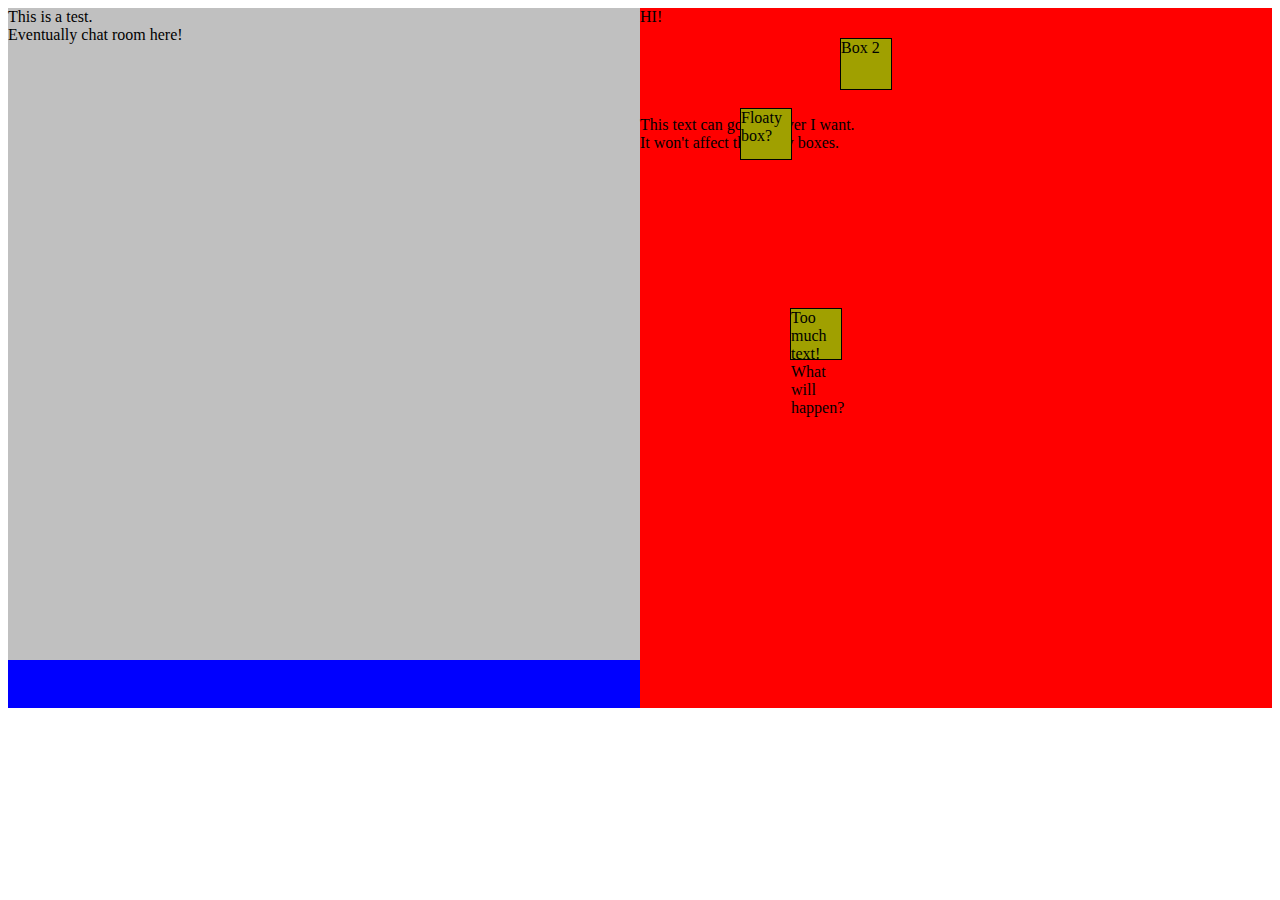
==== war/ChatRoom.html @ 1e369d3a "Changed to GWT directory structure" ====
<!doctype html>
<!-- The DOCTYPE declaration above will set the     -->
<!-- browser's rendering engine into                -->
<!-- "Standards Mode". Replacing this declaration   -->
<!-- with a "Quirks Mode" doctype is not supported. -->

<html>
  <head>
    <meta http-equiv="content-type" content="text/html; charset=UTF-8">

    <!--                                                               -->
    <!-- Consider inlining CSS to reduce the number of requested files -->
    <!--                                                               -->
    <link type="text/css" rel="stylesheet" href="ChatRoom.css">

    <!--                                           -->
    <!-- Any title is fine                         -->
    <!--                                           -->
    <title>Web Application Starter Project</title>
    
    <!--                                           -->
    <!-- This script loads your compiled module.   -->
    <!-- If you add any GWT meta tags, they must   -->
    <!-- be added before this line.                -->
    <!--                                           -->
    <script type="text/javascript" language="javascript" src="chatroom/chatroom.nocache.js"></script>
  </head>

  <!--                                           -->
  <!-- The body can have arbitrary html, or      -->
  <!-- you can leave the body empty if you want  -->
  <!-- to create a completely dynamic UI.        -->
  <!--                                           -->
  <body style="position: relative">

    <!-- RECOMMENDED if your web app will not function without JavaScript enabled -->
    <noscript>
      <div style="width: 22em; position: absolute; left: 50%; margin-left: -11em; color: red; background-color: white; border: 1px solid red; padding: 4px; font-family: sans-serif">
        Your web browser must have JavaScript enabled
        in order for this application to display correctly.
      </div>
    </noscript>
<div id="leftPane" class="mainPane" style="background: #C0C0C0;">
	This is a test.<br/>
	Eventually chat room here!<br/>
	<div id="dialogDiv"> </div>
	<div id="textEntryDiv" style="position: absolute; bottom: 0; width: 100%; height: 3em; background: #0000FF;"></div>
	<!--
	The above div is used by my GWT thing. Wasn't sure how to combine GWT's directory structure with the git repo, so I just haven't for now.
	This is bad. Talk to me so I can fix it.
	-->
</div>
<div id="rightPane" class="mainPane" style="left: 50%; background: #FF0000;">
	HI!<br/>
	<br/>
	<br/>
	<br/>
	<br/>
	<br/>
	This text can go wherever I want.<br/>
	It won't affect the floaty boxes.<br/>
	<div class="box" style="left: 100px; top: 100px;">Floaty box?</div>
	<div class="box" style="left: 200px; top: 30px;">Box 2</div>
	<div class="box" style="left: 150px; top: 300px;">Too much text! What will happen?</div>
</div>
</body>
</html>
---- war/ChatRoom.css ----
/** Add css rules here for your application. */


/** Example rules used by the template application (remove for your app) */
h1 {
  font-size: 2em;
  font-weight: bold;
  color: #777777;
  margin: 40px 0px 70px;
  text-align: center;
}

/** Most GWT widgets already have a style name defined */
.gwt-DialogBox {
  width: 400px;
}

.dialogVPanel {
  margin: 5px;
}

.serverResponseLabelError {
  color: red;
}

/** Set ids using widget.getElement().setId("idOfElement") */
#closeButton {
  margin: 15px 6px 6px;
}

.box {
	width: 50px;
	height: 50px;
	border: 1px solid black;
	background: #A0A000;
	position: absolute;
}
.mainPane {
	position: absolute;
	width: 50%;
	height: 700px;
}
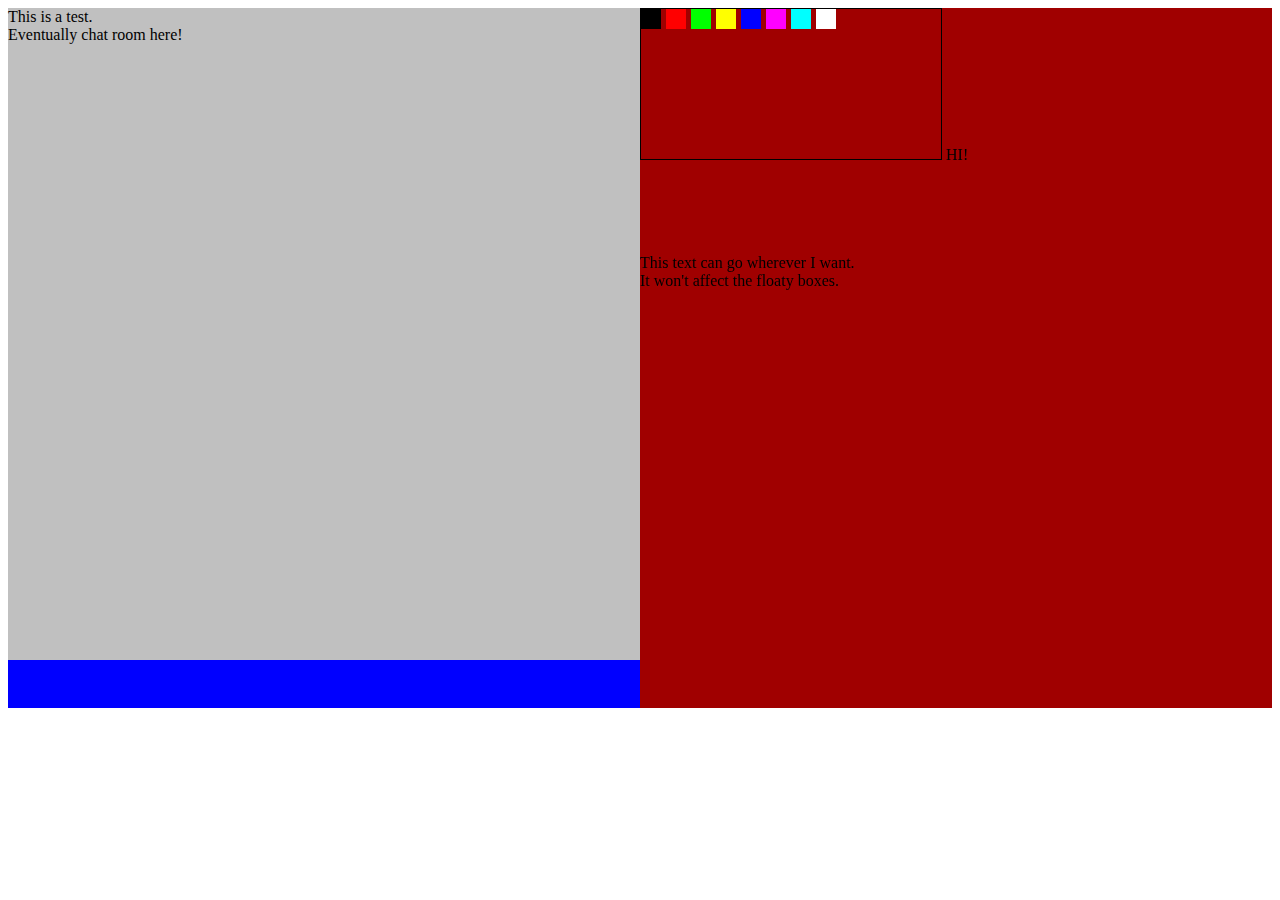
==== commit f0fb517f: "Basic javascript draggy boxes" ====
--- a/war/ChatRoom.html
+++ b/war/ChatRoom.html
@@ -24,6 +24,7 @@
     <!-- be added before this line.                -->
     <!--                                           -->
     <script type="text/javascript" language="javascript" src="chatroom/chatroom.nocache.js"></script>
+    <script type="text/javascript" language="javascript" src="canvasScript.js"></script>
   </head>
 
   <!--                                           -->
@@ -31,7 +32,7 @@
   <!-- you can leave the body empty if you want  -->
   <!-- to create a completely dynamic UI.        -->
   <!--                                           -->
-  <body style="position: relative">
+  <body style="position: relative" onload="initCanvas();">
 
     <!-- RECOMMENDED if your web app will not function without JavaScript enabled -->
     <noscript>
@@ -50,7 +51,11 @@
 	This is bad. Talk to me so I can fix it.
 	-->
 </div>
-<div id="rightPane" class="mainPane" style="left: 50%; background: #FF0000;">
+<div id="rightPane" class="mainPane" style="left: 50%; background: #A00000;">
+	<canvas id="canvas" style="border: 1px solid black;">
+		If you can see this, I'm afraid bot creation won't really work for you.<br/>
+		Use a browser that supports the &lt;canvas&gt; tag
+	</canvas>
 	HI!<br/>
 	<br/>
 	<br/>
@@ -59,9 +64,11 @@
 	<br/>
 	This text can go wherever I want.<br/>
 	It won't affect the floaty boxes.<br/>
+	<!--
 	<div class="box" style="left: 100px; top: 100px;">Floaty box?</div>
 	<div class="box" style="left: 200px; top: 30px;">Box 2</div>
 	<div class="box" style="left: 150px; top: 300px;">Too much text! What will happen?</div>
+	-->
 </div>
 </body>
 </html>
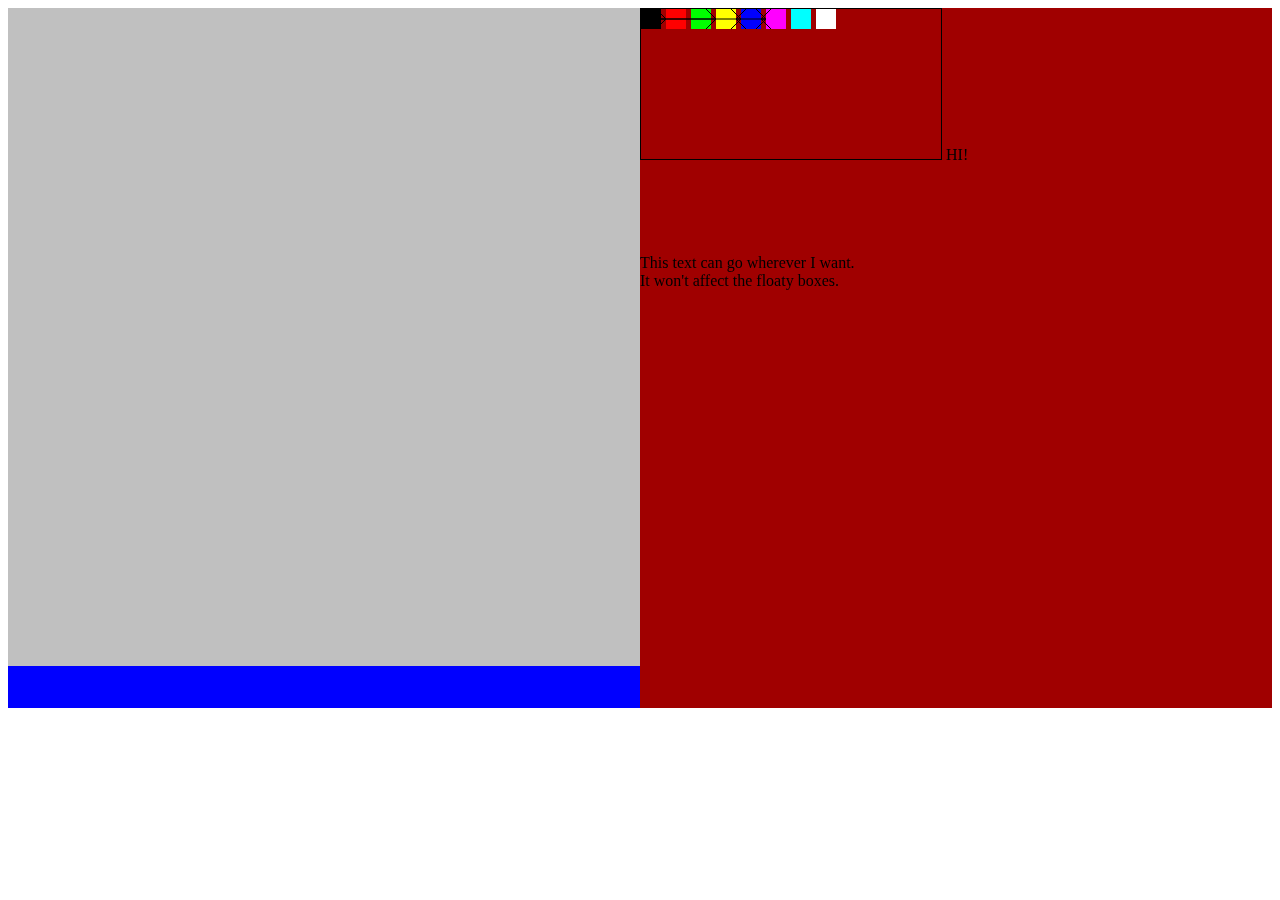
==== commit 895dbc4f: "Chat side is now prettier" ====
--- a/war/ChatRoom.html
+++ b/war/ChatRoom.html
@@ -42,10 +42,11 @@
       </div>
     </noscript>
 <div id="leftPane" class="mainPane" style="background: #C0C0C0;">
-	This is a test.<br/>
-	Eventually chat room here!<br/>
 	<div id="dialogDiv"> </div>
-	<div id="textEntryDiv" style="position: absolute; bottom: 0; width: 100%; height: 3em; background: #0000FF;"></div>
+	<div id="textEntryDiv" style="position: absolute; display: block; bottom: 0; left: 0; right: 0; padding: 5px; height: 2em; background: #0000FF;">
+		<!--<div id="textEntryDiv" style="position: absolute; display: block; top: 5px; bottom: 5px; left: 5px; right: 5px;">
+		</div>-->
+	</div>
 	<!--
 	The above div is used by my GWT thing. Wasn't sure how to combine GWT's directory structure with the git repo, so I just haven't for now.
 	This is bad. Talk to me so I can fix it.
--- a/war/ChatRoom.css
+++ b/war/ChatRoom.css
@@ -15,8 +15,35 @@
   width: 400px;
 }
 
+.myTextBox {
+	width: 100%;
+	height: 100%;
+	padding: 0px;
+	border: 0px;
+	margin: 0px;
+}
+
 .dialogVPanel {
   margin: 5px;
+  margin-top: 0px;
+  display: block;
+}
+
+.gwt-Label {
+	word-wrap: break-word;
+}
+
+.dialogVPanel tbody {
+	display: block;
+}
+
+.dialogVPanel tr {
+	display: block;
+	border-top: 1px solid black;
+}
+
+.dialogVPanel td {
+	display: block;
 }
 
 .serverResponseLabelError {
@@ -35,6 +62,7 @@
 	background: #A0A000;
 	position: absolute;
 }
+
 .mainPane {
 	position: absolute;
 	width: 50%;
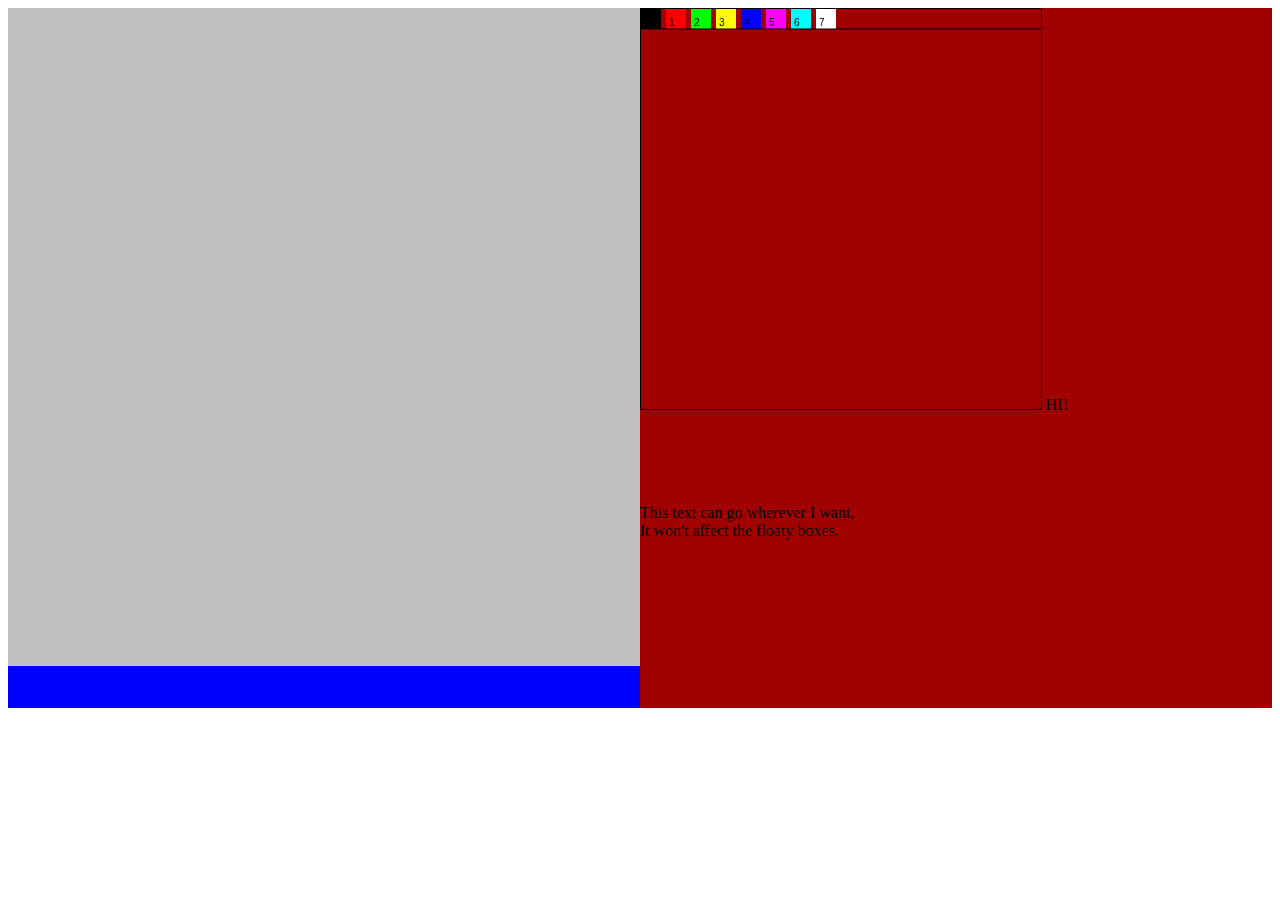
==== commit 4f947c13: "Changed the buildabot setup, more changes to come." ====
--- a/war/ChatRoom.html
+++ b/war/ChatRoom.html
@@ -23,7 +23,7 @@
     <!-- If you add any GWT meta tags, they must   -->
     <!-- be added before this line.                -->
     <!--                                           -->
-    <script type="text/javascript" language="javascript" src="chatroom/chatroom.nocache.js"></script>
+    <!--<script type="text/javascript" language="javascript" src="chatroom/chatroom.nocache.js"></script>-->
     <script type="text/javascript" language="javascript" src="canvasScript.js"></script>
   </head>
 
@@ -53,7 +53,7 @@
 	-->
 </div>
 <div id="rightPane" class="mainPane" style="left: 50%; background: #A00000;">
-	<canvas id="canvas" style="border: 1px solid black;">
+	<canvas tabindex='1' id="canvas" style="border: 1px solid black;" width=400 height=400>
 		If you can see this, I'm afraid bot creation won't really work for you.<br/>
 		Use a browser that supports the &lt;canvas&gt; tag
 	</canvas>
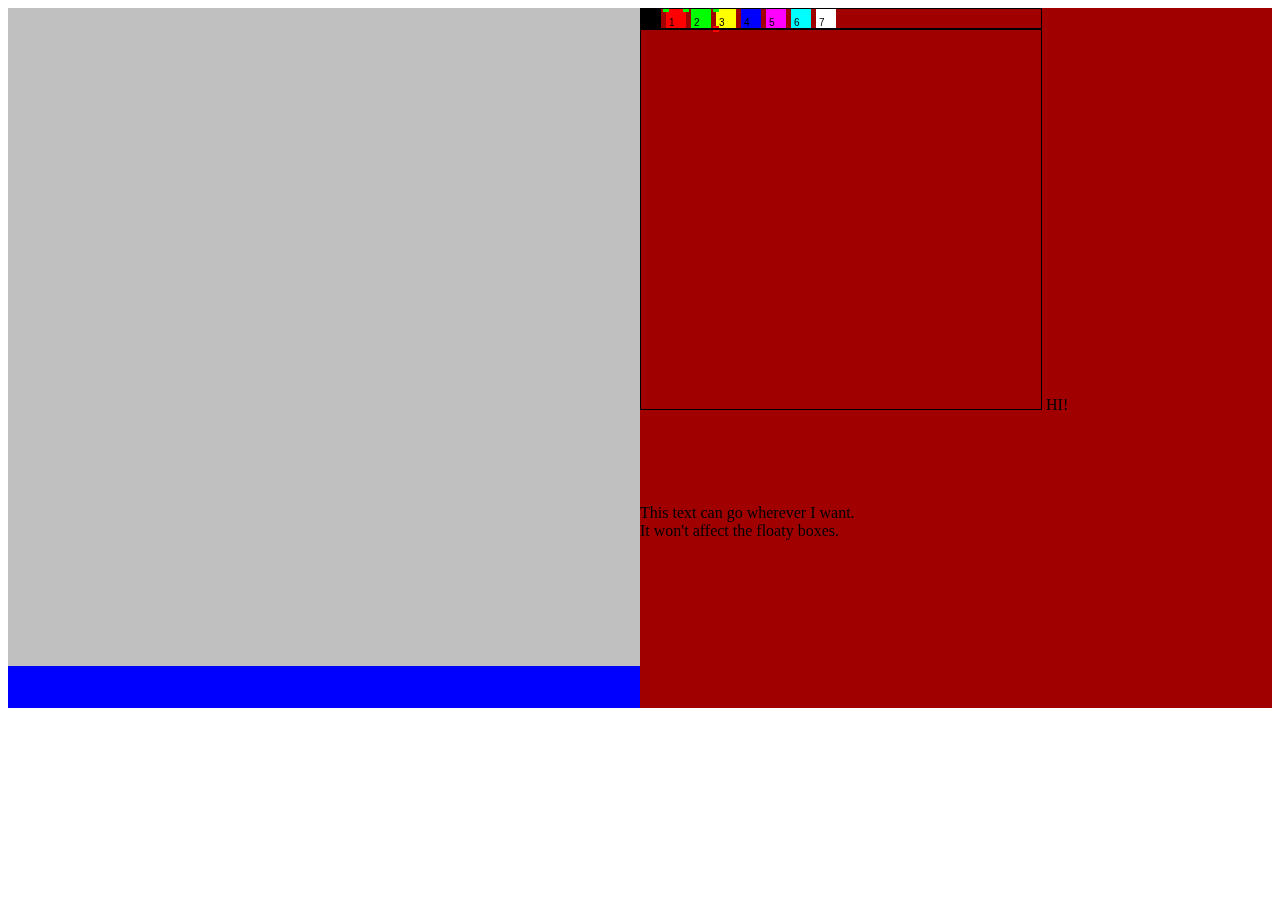
==== commit f8553936: "Even prettier buildabot" ====
--- a/war/ChatRoom.html
+++ b/war/ChatRoom.html
@@ -23,7 +23,7 @@
     <!-- If you add any GWT meta tags, they must   -->
     <!-- be added before this line.                -->
     <!--                                           -->
-    <!--<script type="text/javascript" language="javascript" src="chatroom/chatroom.nocache.js"></script>-->
+    <script type="text/javascript" language="javascript" src="chatroom/chatroom.nocache.js"></script>
     <script type="text/javascript" language="javascript" src="canvasScript.js"></script>
   </head>
 
@@ -43,10 +43,7 @@
     </noscript>
 <div id="leftPane" class="mainPane" style="background: #C0C0C0;">
 	<div id="dialogDiv"> </div>
-	<div id="textEntryDiv" style="position: absolute; display: block; bottom: 0; left: 0; right: 0; padding: 5px; height: 2em; background: #0000FF;">
-		<!--<div id="textEntryDiv" style="position: absolute; display: block; top: 5px; bottom: 5px; left: 5px; right: 5px;">
-		</div>-->
-	</div>
+	<div id="textEntryDiv" style="position: absolute; display: block; bottom: 0; left: 0; right: 0; padding: 5px; height: 2em; background: #0000FF;"></div>
 	<!--
 	The above div is used by my GWT thing. Wasn't sure how to combine GWT's directory structure with the git repo, so I just haven't for now.
 	This is bad. Talk to me so I can fix it.
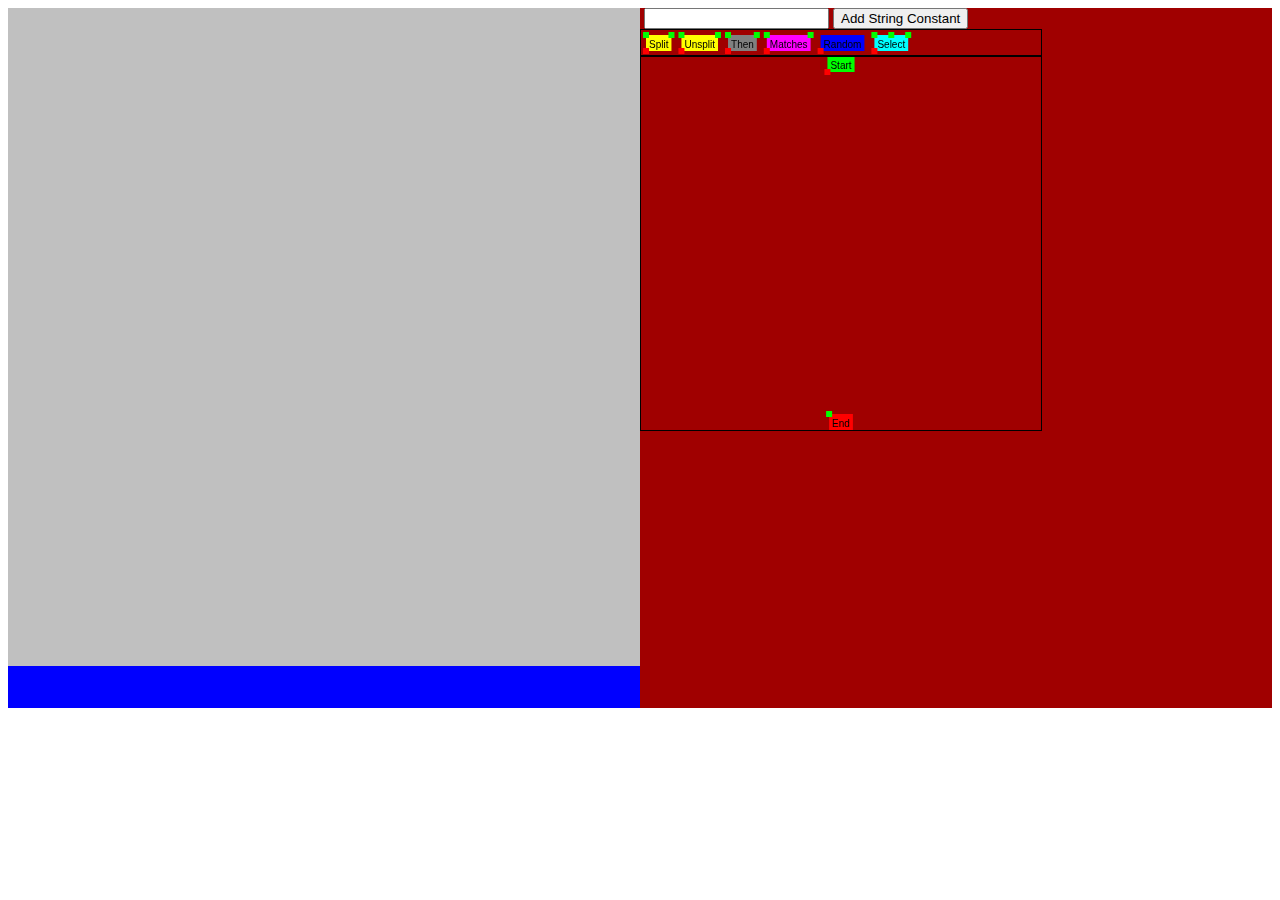
==== commit ee08e9c5: "Build-a-bot workshop pretty much complete client side." ====
--- a/war/ChatRoom.html
+++ b/war/ChatRoom.html
@@ -50,23 +50,11 @@
 	-->
 </div>
 <div id="rightPane" class="mainPane" style="left: 50%; background: #A00000;">
+	&nbsp;<input id="constantText" type="text"/>&nbsp;<input value="Add String Constant" type="button" onclick="addConstant();"/><br/>
 	<canvas tabindex='1' id="canvas" style="border: 1px solid black;" width=400 height=400>
 		If you can see this, I'm afraid bot creation won't really work for you.<br/>
 		Use a browser that supports the &lt;canvas&gt; tag
 	</canvas>
-	HI!<br/>
-	<br/>
-	<br/>
-	<br/>
-	<br/>
-	<br/>
-	This text can go wherever I want.<br/>
-	It won't affect the floaty boxes.<br/>
-	<!--
-	<div class="box" style="left: 100px; top: 100px;">Floaty box?</div>
-	<div class="box" style="left: 200px; top: 30px;">Box 2</div>
-	<div class="box" style="left: 150px; top: 300px;">Too much text! What will happen?</div>
-	-->
 </div>
 </body>
 </html>
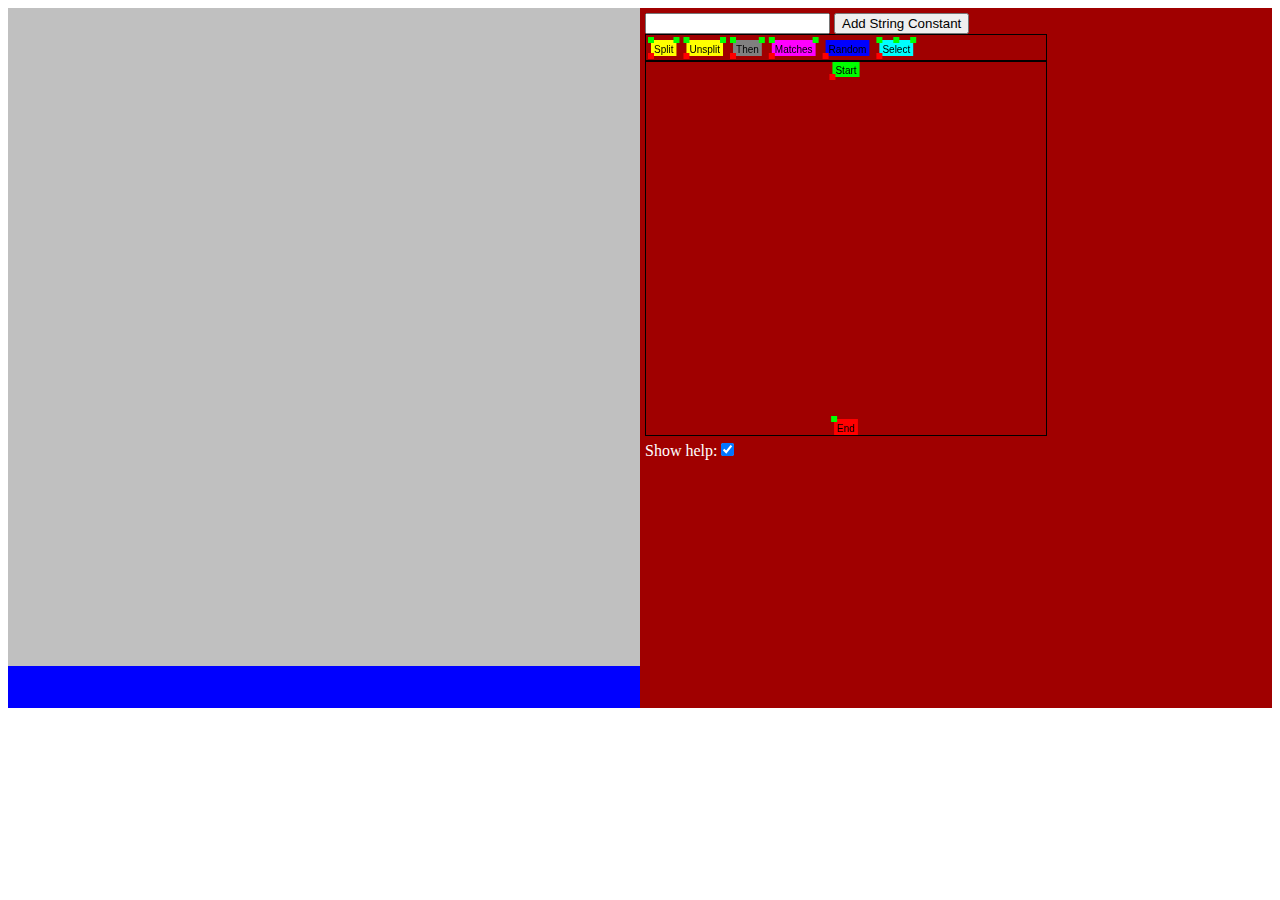
==== commit c3c74c3e: "Made the page a little nicer, added help." ====
--- a/war/ChatRoom.html
+++ b/war/ChatRoom.html
@@ -23,8 +23,8 @@
     <!-- If you add any GWT meta tags, they must   -->
     <!-- be added before this line.                -->
     <!--                                           -->
+    <script type="text/javascript" language="javascript" src="canvasScript.js"></script>
     <script type="text/javascript" language="javascript" src="chatroom/chatroom.nocache.js"></script>
-    <script type="text/javascript" language="javascript" src="canvasScript.js"></script>
   </head>
 
   <!--                                           -->
@@ -44,17 +44,16 @@
 <div id="leftPane" class="mainPane" style="background: #C0C0C0;">
 	<div id="dialogDiv"> </div>
 	<div id="textEntryDiv" style="position: absolute; display: block; bottom: 0; left: 0; right: 0; padding: 5px; height: 2em; background: #0000FF;"></div>
-	<!--
-	The above div is used by my GWT thing. Wasn't sure how to combine GWT's directory structure with the git repo, so I just haven't for now.
-	This is bad. Talk to me so I can fix it.
-	-->
 </div>
-<div id="rightPane" class="mainPane" style="left: 50%; background: #A00000;">
-	&nbsp;<input id="constantText" type="text"/>&nbsp;<input value="Add String Constant" type="button" onclick="addConstant();"/><br/>
+<div id="rightPane" class="mainPane" style="left: 50%; background: #A00000; color: #fff;">
+	<input id="constantText" type="text"/>&nbsp;<input value="Add String Constant" type="button" onclick="addConstant();"/><br/>
 	<canvas tabindex='1' id="canvas" style="border: 1px solid black;" width=400 height=400>
 		If you can see this, I'm afraid bot creation won't really work for you.<br/>
 		Use a browser that supports the &lt;canvas&gt; tag
 	</canvas>
+	<br/>
+	<span id="submitBotContainer"></span> Show help:<input id="showHelp" type="checkbox" checked="true"/> <br/>
+	<div  id="botErrorContainer"></div>
 </div>
 </body>
 </html>
--- a/war/ChatRoom.css
+++ b/war/ChatRoom.css
@@ -67,4 +67,6 @@
 	position: absolute;
 	width: 50%;
 	height: 700px;
+	padding: 5px;
+	box-sizing: border-box;
 }
